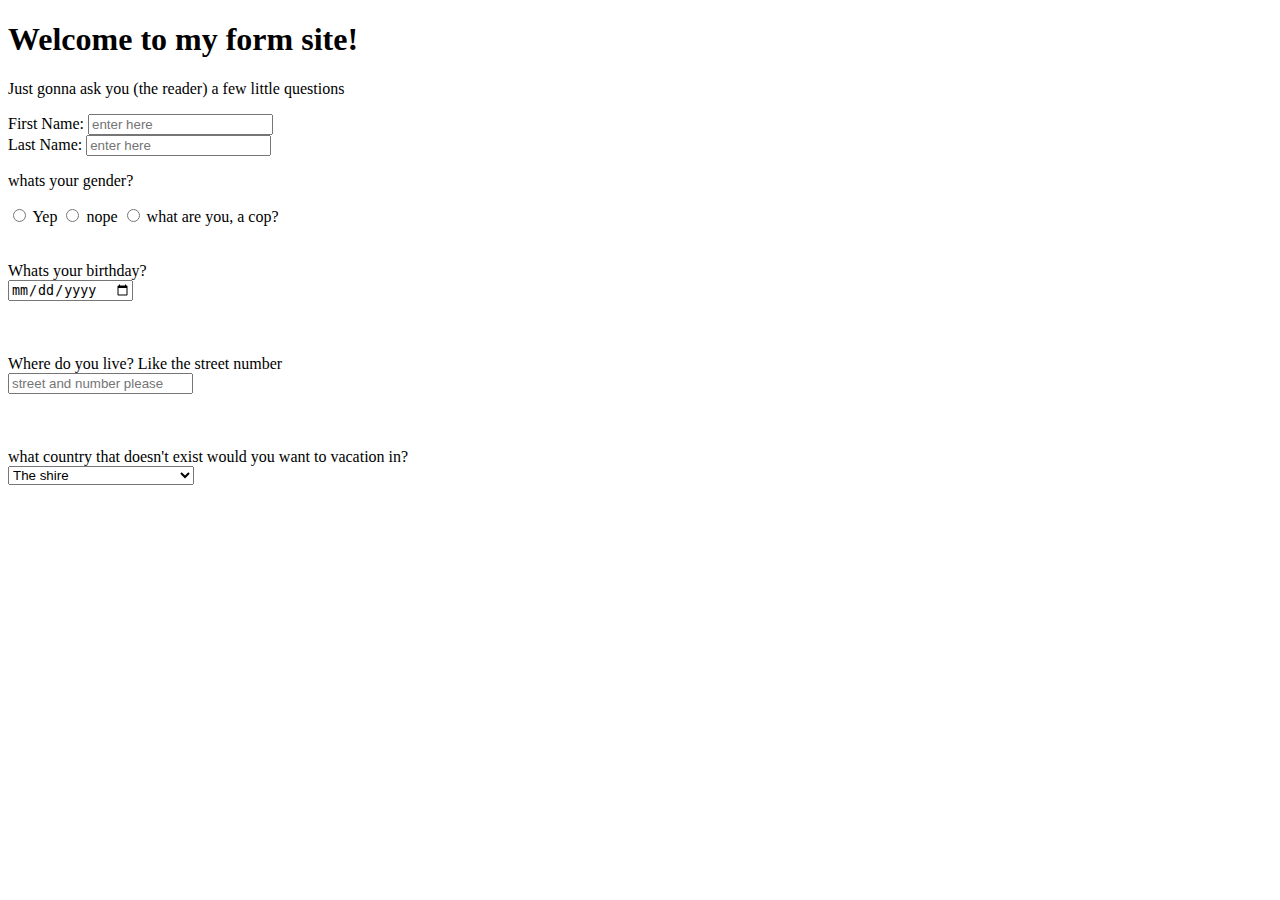
==== lib2024/assg-3/index.html @ 938cadb6 "assignmetn the third :)" ====
<!DOCTYPE html>
<html>
<head>
	<title>Forms in HTML</title>
	<meta name ="author" content="Nicky Samantha Rosen">
</head>
<body>
	<h1>Welcome to my form site!</h1>
	<p>Just gonna ask you (the reader) a few little questions</p>
	<div id="wrapper" class="wrapper">
		<section id="forms" class="main">
			<form action="page.php" method="get">
				<div id="FirstName-container" class="form-elm">
					<label for="FirstName">First Name: </label>
					<input type="text" name="FirstName" id="FirstName" placeholder="enter here">
					
				</div>
				<div id="LastName-container" class="form-elm">
					<label for="LastName">Last Name: </label>
					<input type="text" name="LastName" id="LastName" placeholder="enter here">
				</div>
				<div id="GenderContainer" class="form-elm">
					<p>whats your gender?</p>
					<label for="yep">
						<input type="radio" name="like-form" id="yep" value="yep">
						Yep
					</label>
					
					<label for="nope">
						<input type="radio" name="like-form" id="nope" value="nope">
						nope
					</label>
					
					<label for="cop">
						<input type="radio" name="like-form" id="cop" value="cop">
						what are you, a cop?
					</label>
					<br>
					<br>
					<br>
				</div>
				<div id="BirthDay" class="form-elm">
					<label for="BDay">Whats your birthday?</label><br>
					<input type="date" name="BDay" id="BDay">
				</div>
				<br>
				<br>
				<br>
				
				<div id="Address" class="form-elm">
					<label for="Address"> Where do you live? Like the street number</label><br>
					<input type="text" name="Address" id="Address" placeholder="street and number please">
				</div>
				<br>
				<br>
				<br>
				
				<div id="Country" class="form-elm">
					<label for "Country"> what country that doesn't exist would you want to vacation in?</label><br>
					<select id="Country" name="country">
						<option value="shire">The shire</option>
						<option value="narnia">Narnia</option>
						<option value="airstripOne">Airstrip One</option>
						<option value="UsA"> the united states of america </option>
				</div>
			</form>
		</section>
	</div>
</body>
</html>
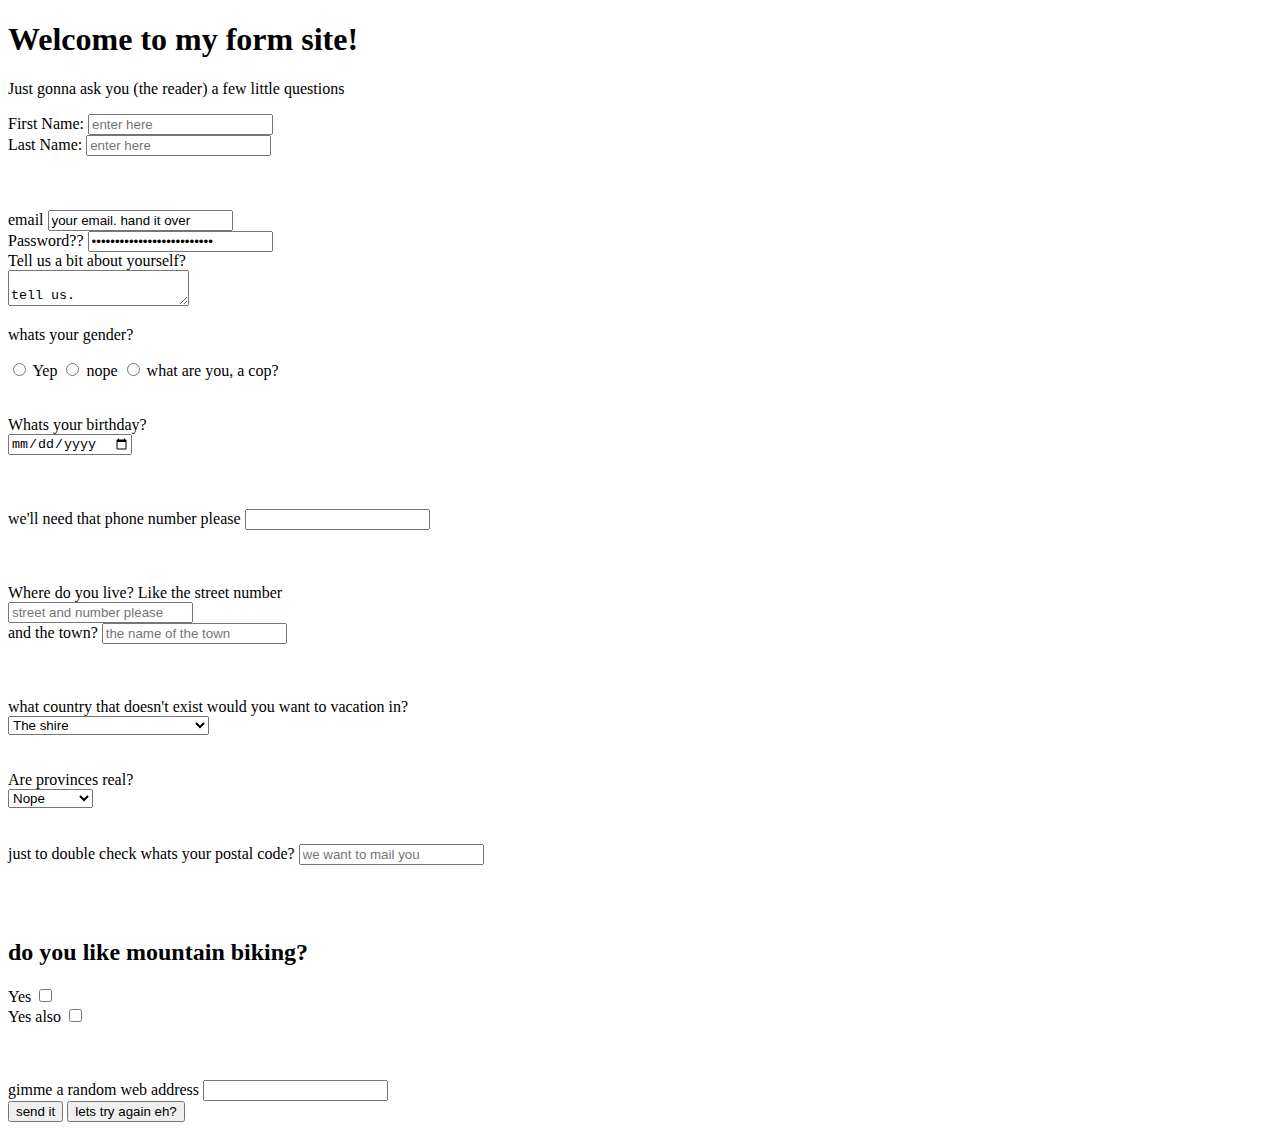
==== commit a51bfa47: "fixed" ====
--- a/lib2024/assg-3/index.html
+++ b/lib2024/assg-3/index.html
@@ -19,6 +19,22 @@
 					<label for="LastName">Last Name: </label>
 					<input type="text" name="LastName" id="LastName" placeholder="enter here">
 				</div>
+				<br><br><br>
+				<div id="email-container" class="form-elm">
+					<label for="email"> email </label>
+					<input type="email" name="email" id="email" value="your email. hand it over">
+				</div>
+				<div id="password-holder" class="form-elm">
+					<label for="pass"> Password??</label>
+					<input type="password" name="pass" id="pass" value="you can trust me i promise" required>
+				</div>
+				<div id="introText" class="form-elm">
+					<label for="intro"> Tell us a bit about yourself?</label><br>
+					<textarea name="intro" id="intro" placeholder="tell us.">
+						tell us.
+					</textarea>
+				</div>
+				
 				<div id="GenderContainer" class="form-elm">
 					<p>whats your gender?</p>
 					<label for="yep">
@@ -46,23 +62,76 @@
 				<br>
 				<br>
 				<br>
-				
-				<div id="Address" class="form-elm">
-					<label for="Address"> Where do you live? Like the street number</label><br>
-					<input type="text" name="Address" id="Address" placeholder="street and number please">
+				<div id="phones" class="form-elm">
+					<label for="phone"> we'll need that phone number please </label>
+					<input type="number" id="phone" name="phone" required>
 				</div>
 				<br>
 				<br>
 				<br>
 				
-				<div id="Country" class="form-elm">
-					<label for "Country"> what country that doesn't exist would you want to vacation in?</label><br>
-					<select id="Country" name="country">
-						<option value="shire">The shire</option>
-						<option value="narnia">Narnia</option>
-						<option value="airstripOne">Airstrip One</option>
-						<option value="UsA"> the united states of america </option>
+				<div id="Addresses" class="form-elm">
+					<label for="Address"> Where do you live? Like the street number</label><br>
+					<input type="text" name="Address" id="Address" placeholder="street and number please">
 				</div>
+				<div id="cities" class="form-elm">
+					<label for="city"> and the town?</label>
+					<input type="text" name="city" id="city" placeholder="the name of the town">
+				</div>
+				<br>
+				<br>
+				<br>
+				
+				<div id="Countries" class="form-elm">
+					<label for="Country"> what country that doesn't exist would you want to vacation in?</label><br>
+					<select id="Country" name="country" required>
+						<optgroup label="countries">
+							<option value="shire">The shire</option>
+							<option value="narnia">Narnia</option>
+							<option value="airstripOne">Airstrip One</option>
+							<option value="UsA"> the united states of america </option>
+					</select>
+				</div>
+				<br>
+				<br>
+				<div id="provinces" class="form-elm">
+					<label for="province"> Are provinces real?</label><br>
+					<select id="province" name="province">
+						<optgroup label="provinces">
+							<option value="no"> Nope </option>
+							<option value="maybe?"> maybe?</option>
+							<option value="quebec"> quebec</option>
+					</select>
+				</div>
+				<br>
+				<br>
+				<div id="postal" class="form-elm">
+					<label for="postCode">just to double check whats your postal code?</label>
+					<input type="text" name="postCode" id="postCode" placeholder="we want to mail you">
+				</div>
+				<br>
+				<br>
+				<br>
+				
+				<div id="hobbies" class="form-elm">
+					<h2> do you like mountain biking?</h2>
+					<label for="yes"> Yes</label>
+					<input type="checkbox" name="hobby" id="yes" value="yes" required>
+					<br>
+					<label for="alsoYes"> Yes also</label>
+					<input type="checkbox" name="hobby" id="alsoyYes" value="alsoYes" required>
+				</div>
+				<br>
+				<br>
+				<br>
+				<div id="webSite" class="form-elm">
+					<label for="url"> gimme a random web address </label>
+					<input type="url" name="url" id="url" required>
+				</div>
+				
+				<button type="submit"> send it</button>
+				
+				<button type="reset"> lets try again eh?</button>
 			</form>
 		</section>
 	</div>
